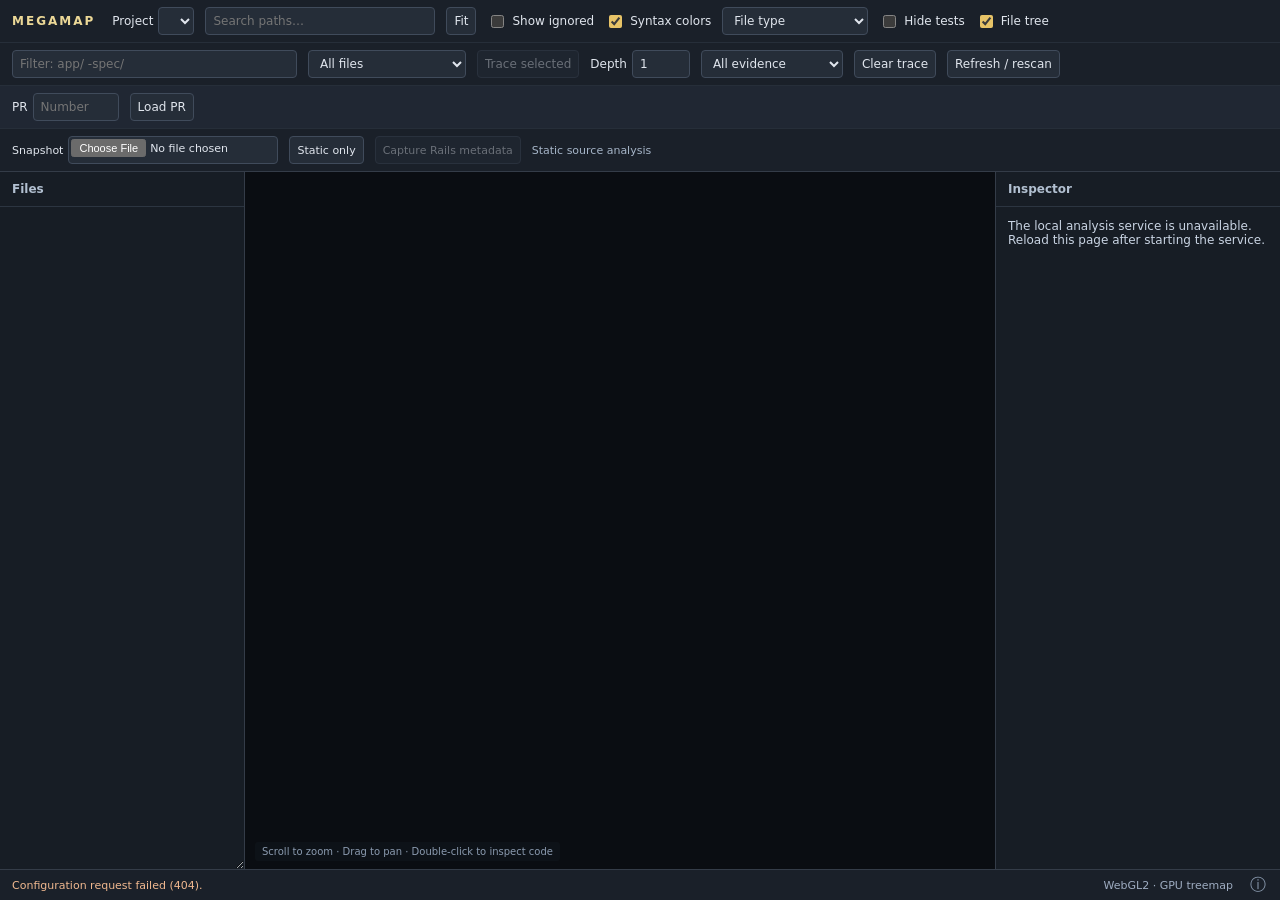
==== tools/megamap/web/index.html @ e37b9cf8 "Megamap moves into the factory: tools/megamap, web viewer and Rust analysis only (W-636) Imported fr" ====
<!doctype html>
<html lang="en">
<head>
  <meta charset="utf-8">
  <meta name="viewport" content="width=device-width, initial-scale=1">
  <title>Megamap</title>
  <link rel="stylesheet" href="./style.css">
</head>
<body>
  <header>
    <div class="toolbar">
      <strong class="brand">MEGAMAP</strong>
      <label title="Select a repository or worktree registered by the local service.">Project <select id="project" aria-label="Project"></select></label>
      <label class="search-label" title="Find file and folder paths. Enter flies to the next match; Escape clears. Command or Control F focuses search."><input id="search" type="search" placeholder="Search paths…" aria-label="Search paths" autocomplete="off"></label>
      <button id="fit" title="Fit the visible treemap in the window, keeping filters and trace selection.">Fit</button>
      <label title="Show ignored entries. Open an ignored folder or file to read it on demand."><input id="ignored" type="checkbox"> Show ignored</label>
      <label title="Show syntax colors at readable zoom. Relationship call colors remain when syntax is off."><input id="syntax" type="checkbox" checked> Syntax colors</label>
      <label title="Use file type colors, most recent Git change, or Git change frequency."><select id="color" aria-label="Color mode"><option value="file_type">File type</option><option value="recent">Recent change</option><option value="churn">Change frequency</option></select></label>
      <label title="Hide test and spec files in the map, file tree and traces."><input id="tests" type="checkbox"> Hide tests</label>
      <label title="Show the virtualized filesystem tree. Selection stays synchronized with the map and inspector."><input id="tree-toggle" type="checkbox" checked> File tree</label>
    </div>
    <div class="toolbar">
      <label class="filter-label" title="Filter paths. Spaces mean AND, | means OR, leading - excludes, and globs such as app/**/*.rb work. Command or Control Shift F focuses this field."><input id="filter" placeholder="Filter: app/ -spec/" aria-label="Path filter" autocomplete="off"></label>
      <label title="Show all files, calls made by the trace root, or callers of the trace root."><select id="direction" aria-label="Trace direction"><option value="all">All files</option><option value="callees">Calls made (callees)</option><option value="callers">Called by (callers)</option></select></label>
      <button id="trace" title="Use the selected source file as the trace root, then fit the result. Starts with outgoing calls when All files is selected." disabled>Trace selected</button>
      <label title="Follow this many method-call hops. Changing depth preserves the map camera.">Depth <input id="depth" type="number" min="1" max="1" value="1" aria-label="Trace depth"></label>
      <label title="Choose relationship evidence. Observed execution covers only paths exercised during capture."><select id="evidence" aria-label="Evidence mode"><option value="all">All evidence</option><option value="source">Source resolved</option><option value="static">Static only</option><option value="loaded">Loaded metadata</option><option value="observed">Observed calls</option></select></label>
      <button id="clear-trace" title="Clear the trace root and return to all files.">Clear trace</button>
      <button id="refresh" title="Rescan this project from disk, clear imported evidence and traces, preserve filters and camera, and retry source retrieval.">Refresh / rescan</button>
    </div>
    <div class="toolbar pr-toolbar">
      <label title="Inspect a GitHub pull request for the selected registered repository. Its exact merge-base and head are read without switching your checkout.">PR <input id="pr-number" type="number" min="1" step="1" placeholder="Number" aria-label="Pull request number"></label>
      <button id="pr-load" title="Load this PR's pinned revisions and analyze changed methods and their possible callers.">Load PR</button>
      <button id="pr-exit" title="Leave the immutable PR snapshots and return to this project's local checkout." hidden>Exit PR</button>
      <span id="pr-controls" hidden>
        <label title="Switch source revision while retaining the same file boxes and camera."><select id="pr-side" aria-label="PR revision"><option value="after">After</option><option value="before">Before</option></select></label>
        <label title="Keep the full codebase as dimmed context, show edited files, or show edited files and possible callers."><select id="pr-scope" aria-label="PR scope"><option value="all">Full context</option><option value="changed">Changed files only</option><option value="impact">Potential impact</option></select></label>
        <label title="Trace callers of all changed methods, or focus on one changed method. File-level fallbacks are explicitly labeled."><select id="pr-seed" aria-label="Changed method"><option value="">All changes</option></select></label>
      </span>
      <span id="pr-summary" role="status"></span>
    </div>
    <div id="pr-details" hidden><a id="pr-title" target="_blank" rel="noreferrer"></a><span id="pr-revisions"></span><span class="pr-legend" title="Borders and labels show edits; existing file colors continue to identify relationship destinations.">＋ Added · − Deleted · ~ Modified · → Renamed · ◌ Potential caller</span><details id="pr-warnings" hidden><summary>Analysis coverage</summary><div id="pr-warning-text"></div></details></div>
    <div class="toolbar evidence-bar">
      <label class="upload-label" title="Choose an optional local JSON relationship snapshot. Only this explicitly selected JSON file is sent to the local service; source code stays local.">Snapshot <input id="snapshot" type="file" accept=".json,application/json" aria-label="Load relationship snapshot"></label>
      <button id="static" title="Remove imported or captured evidence and return to static source analysis.">Static only</button>
      <button id="capture" title="Explicitly collect Rails development metadata. Requires a service started with --allow-capture; never runs automatically." disabled>Capture Rails metadata</button>
      <span id="evidence-status" role="status">Static source analysis</span>
    </div>
  </header>
  <main>
    <aside id="sidebar" aria-label="File tree sidebar">
      <div class="panel-title">Files <span id="tree-count"></span></div>
      <div id="tree" role="tree" tabindex="0" aria-label="Filesystem tree" title="Up/Down selects; Right opens a folder; Left closes or selects its parent; Enter zooms to a file. Scroll to browse."><div id="tree-spacer"></div><div id="tree-rows"></div></div>
    </aside>
    <section id="map" tabindex="0" aria-label="Interactive treemap">
      <canvas id="geometry" aria-hidden="true"></canvas><canvas id="labels" aria-hidden="true"></canvas>
      <div id="gpu-error" role="alert" hidden></div>
      <div id="empty" hidden>No files match these filters.</div>
      <div id="loading" role="status" hidden><span class="triforce" aria-hidden="true"><i></i><i></i><i></i></span><span id="loading-label">Loading project…</span></div>
      <div id="map-hint">Scroll to zoom · Drag to pan · Double-click to inspect code</div>
      <div id="map-tooltip" hidden></div>
    </section>
    <aside id="inspector" aria-label="Selected file inspector">
      <div class="panel-title">Inspector</div>
      <div id="selection">Select a file in the map or file tree.</div>
      <div id="pr-inspection" hidden></div>
      <div id="source-status" role="status"></div>
      <div id="source-tools" hidden><label title="Jump to this source line in the treemap.">Line <input id="line" type="number" min="1" value="1" aria-label="Source line"></label><button id="jump-line" title="Zoom to the selected line using the treemap's source layout.">Go</button></div>
      <div id="source-preview" aria-label="Source preview"></div>
    </aside>
  </main>
  <footer><span id="status" role="status">Connecting to the local analysis service…</span><span id="counts"></span><span id="renderer-status"></span><button id="map-help" type="button" aria-label="Map controls" title="Wheel zooms around the pointer; drag pans. Click selects; double-click zooms or opens ignored entries. Click a colored call to jump to its definition. F fits; +/- zooms.">ⓘ</button></footer>
  <script type="module" src="./viewer.mjs"></script>
</body>
</html>
---- tools/megamap/web/style.css ----
:root{color-scheme:dark;font:12px system-ui,-apple-system,BlinkMacSystemFont,sans-serif;color:#e0e5ed;background:#101318}*{box-sizing:border-box}body{margin:0;display:flex;flex-direction:column;height:100vh;height:100dvh;overflow:hidden}header{border-bottom:1px solid #343c48;background:#1a2029;z-index:2;flex:none}.toolbar{display:flex;gap:11px;align-items:center;flex-wrap:wrap;padding:7px 12px;border-bottom:1px solid #262e39}.toolbar:last-child{border:0}.brand{letter-spacing:2px;color:#ecd897;margin-right:6px}.toolbar label{display:inline-flex;align-items:center;gap:5px;white-space:nowrap}input,select,button{font:inherit;color:inherit;border:1px solid #404b5b;background:#252d38;border-radius:4px;padding:5px 7px;min-height:28px}input[type=checkbox]{accent-color:#e7c367;min-height:0}button{cursor:pointer;white-space:nowrap}button:hover:enabled{background:#384355;border-color:#71849a}button:disabled{opacity:.4;cursor:default}input:focus,select:focus,button:focus-visible,[tabindex]:focus-visible{outline:2px solid #e7c367;outline-offset:-1px}input[type=number]{width:58px}#search{width:230px}#filter{width:285px}.evidence-bar{font-size:11px}.upload-label input{max-width:210px;font-size:11px;padding:2px}#evidence-status{color:#a6b5c8;overflow-wrap:anywhere;flex:1;min-width:140px}main{display:flex;flex:1;min-height:0;min-width:0}aside{background:#171d25;flex:none;min-width:0}#sidebar{width:245px;border-right:1px solid #343c48;display:flex;flex-direction:column;resize:horizontal;overflow:hidden;min-width:150px;max-width:45vw}.panel-title{font-weight:600;color:#b2c0d1;padding:10px 12px;border-bottom:1px solid #2c3541;flex:none;display:flex;justify-content:space-between}#tree{overflow:auto;position:relative;flex:1;min-height:0;outline-offset:-2px}#tree-spacer{width:1px;pointer-events:none}#tree-rows{position:absolute;left:0;top:0;min-width:100%}.tree-row{height:24px;display:flex;align-items:center;gap:5px;padding-right:16px;white-space:nowrap;position:absolute;min-width:100%;cursor:default;color:#c5ceda}.tree-row:hover{background:#242e3b}.tree-row.selected{background:#35455c;color:#fff}.tree-row.focused{outline:1px solid #bc9f60;outline-offset:-1px}.tree-row.ignored{color:#a59881}.tree-row.dim{opacity:.5}.tree-disclosure{display:inline-flex;align-items:center;justify-content:center;flex:none;width:19px;height:24px;border:0;background:transparent;padding:0;border-radius:0;min-height:0}.tree-icon{color:#859bb5;font-size:11px}.tree-name{max-width:none}.tree-badge{font-size:10px;color:#9baabd;margin-left:auto;padding-left:12px}#map{position:relative;flex:1;min-width:120px;background:#0d1016;overflow:hidden;touch-action:none}#map canvas{position:absolute;inset:0;width:100%;height:100%}#labels{pointer-events:none}#gpu-error{position:absolute;z-index:3;top:15px;left:15px;right:15px;padding:15px;background:#4c3428;border:1px solid #d9ab6c;border-radius:5px}#empty{position:absolute;left:50%;top:50%;transform:translate(-50%,-50%);color:#b9c6d7}#loading{position:absolute;z-index:5;inset:0;background:#10151bcc;display:flex;align-items:center;justify-content:center;gap:18px;pointer-events:all}#loading[hidden]{display:none}.triforce{display:block;position:relative;width:45px;height:42px;animation:pulse 1.15s ease-in-out infinite}.triforce i{display:block;position:absolute;width:0;height:0;border-left:11px solid transparent;border-right:11px solid transparent;border-bottom:19px solid #ebcb62;filter:drop-shadow(0 0 5px #ac8537)}.triforce i:nth-child(1){top:0;left:11px}.triforce i:nth-child(2){top:20px;left:0}.triforce i:nth-child(3){top:20px;left:23px}@keyframes pulse{0%,100%{opacity:.4;transform:scale(.94)}50%{opacity:1;transform:scale(1.07)}}#map-hint{position:absolute;bottom:8px;left:10px;pointer-events:none;background:#10151bb8;color:#8b9bb0;font-size:10px;padding:4px 7px;border-radius:3px}#map-tooltip{position:absolute;z-index:4;pointer-events:none;max-width:380px;padding:7px 9px;background:#202b39;border:1px solid #637b99;border-radius:3px;white-space:pre-line;overflow-wrap:anywhere;box-shadow:0 3px 12px #0008}#inspector{width:285px;border-left:1px solid #343c48;display:flex;flex-direction:column;overflow:hidden}#selection{padding:12px;overflow-wrap:anywhere;color:#c9d4e3}#selection h2{font-size:13px;color:#f0d998;margin:0 0 7px}#selection dl{display:grid;grid-template-columns:75px 1fr;gap:5px;margin:10px 0 0}#selection dt{color:#8899b0}#selection dd{margin:0}#source-status{padding:0 12px 10px;color:#b6a27f;overflow-wrap:anywhere}#source-status:empty{display:none}#source-tools{padding:5px 12px 10px;display:flex;gap:8px;align-items:center}#source-tools[hidden]{display:none}#source-tools label{display:flex;align-items:center;gap:6px}#source-tools input{width:72px}#source-preview{overflow:auto;flex:1;min-height:0;font-family:ui-monospace,SFMono-Regular,Menlo,monospace;font-size:11px;line-height:1.6;white-space:pre;tab-size:4;padding-bottom:20px}.source-line{display:flex;min-width:max-content;padding-right:12px}.source-line.active{background:#65532277}.line-number{color:#61738a;display:inline-block;text-align:right;width:42px;flex:none;padding-right:10px;user-select:none}.source-code{display:block}.source-link{border:0;border-bottom:1px dotted currentColor;background:transparent;padding:0;color:inherit;min-height:0;border-radius:0;font:inherit;cursor:pointer}.preview-note{font-family:system-ui;white-space:normal;color:#9eaec3;padding:8px 12px}footer{min-height:28px;display:flex;gap:15px;align-items:center;justify-content:space-between;padding:5px 12px;border-top:1px solid #343c48;background:#1a2029;font-size:11px;color:#9eacc1}#status{flex:1;overflow:hidden;white-space:nowrap;text-overflow:ellipsis}#status.error{color:#f0b88f}#counts,#renderer-status{white-space:nowrap}[hidden]{display:none!important}@media(max-width:1000px){#inspector{width:230px}#sidebar{width:190px}#search{width:180px}.toolbar{gap:7px;padding:5px 8px}}@media(max-width:700px){#inspector{width:180px}#sidebar{width:155px;min-width:120px}.brand{display:none}footer{gap:6px}#renderer-status{display:none}#map-hint{display:none}}

.pr-toolbar{background:#202733}.pr-toolbar #pr-number{width:86px}#pr-controls{display:inline-flex;gap:10px;align-items:center;flex-wrap:wrap}#pr-seed{max-width:330px}#pr-summary{font-size:11px;color:#c0cbd9;flex:1;min-width:170px}#pr-details{display:flex;gap:12px;align-items:center;flex-wrap:wrap;background:#17212c;padding:6px 12px;font-size:11px;border-bottom:1px solid #344354}#pr-title{color:#d6e4f5;max-width:430px;overflow:hidden;text-overflow:ellipsis;white-space:nowrap}#pr-revisions{color:#a8bbcf;font-family:ui-monospace,monospace}.pr-legend{color:#b8c7d8}#pr-warnings{color:#d6c28f;max-width:600px}#pr-warning-text{max-height:140px;overflow:auto;line-height:1.5}#pr-warning-text p{margin:5px 0}.pr-mode #inspector{width:340px}.pr-mode #selection{padding-bottom:6px}.pr-mode #selection dl{margin-top:8px}#pr-inspection{padding:0 12px 8px;overflow:auto;flex:none;max-height:27vh;font-size:11px;border-bottom:1px solid #303e4d}#pr-inspection details{margin:6px 0}#pr-inspection summary,.pr-diff summary{cursor:pointer;white-space:normal;line-height:1.4;color:#c8d7e8}.pr-endpoint{font-size:11px;min-height:0;padding:2px 0;border:0;border-bottom:1px dotted #7d9fca;border-radius:0;background:transparent;white-space:normal;text-align:left;color:#bbd4f6;overflow-wrap:anywhere}.pr-edge{margin:7px 0;padding-left:7px;border-left:2px solid #607792;overflow-wrap:anywhere;line-height:1.5}.pr-edge strong{display:block;color:#dfc68c;font-size:10px}.pr-edge-detail,.pr-reason{color:#9fadc0;font-size:10px;line-height:1.5}.pr-reason{margin:3px 0}.pr-diff{padding:8px 10px 12px;border-bottom:1px solid #405064;margin-bottom:10px}.pr-hunk-header{font-family:inherit;font-size:10px;display:block;padding:4px 0;min-height:0;border:0;border-radius:0;background:transparent;color:#b5bedb}.pr-diff-line{min-width:max-content;padding:1px 5px}.pr-diff-removed,.pr-line-removed{background:#9a3c4a44}.pr-diff-added,.pr-line-added{background:#26794e55}.pr-diff-removed{color:#f1a6b0}.pr-diff-added{color:#9ce0b9}.tree-row.pr-added .tree-badge{color:#8dddb0}.tree-row.pr-deleted .tree-badge{color:#e7a0ae}.tree-row.pr-modified .tree-badge{color:#e3cb8d}.tree-row.pr-renamed .tree-badge{color:#8fd1dc}@media(max-width:1100px){.pr-mode #inspector{width:285px}#pr-seed{max-width:230px}}@media(max-width:800px){.pr-mode #inspector{width:230px}#pr-seed{max-width:190px}#pr-details{gap:6px}.pr-legend{display:none}}

#map-help{flex:none;width:20px;min-height:20px;padding:0;border:0;background:transparent;color:#8b9bb0;font-size:16px;line-height:1}#map-help:hover{color:#e0e5ed}
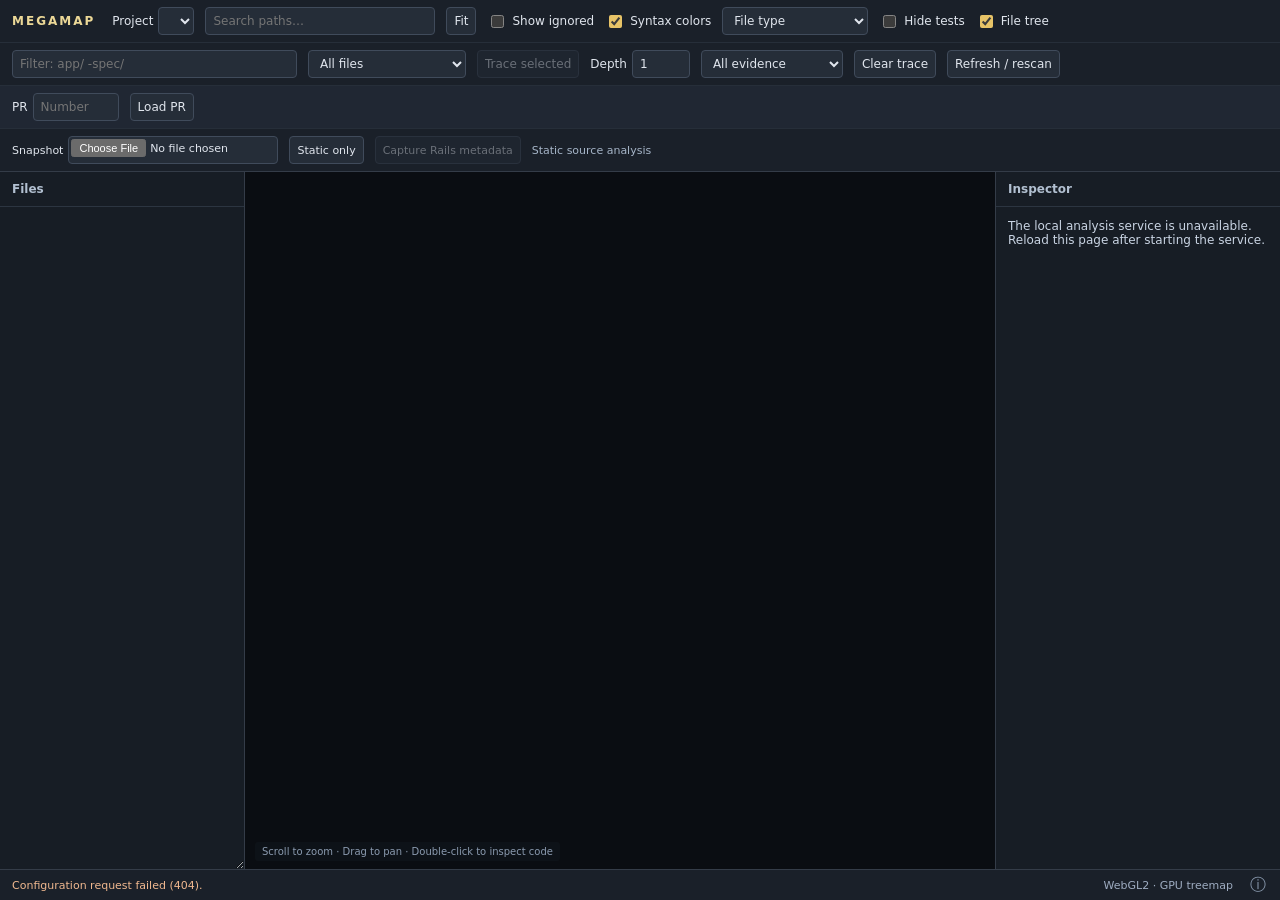
==== commit 851e39cc: "Megamap capture tooltip names the host setting, not the removed --allow-capture CLI (W-636 review) C" ====
--- a/tools/megamap/web/index.html
+++ b/tools/megamap/web/index.html
@@ -43,7 +43,7 @@
     <div class="toolbar evidence-bar">
       <label class="upload-label" title="Choose an optional local JSON relationship snapshot. Only this explicitly selected JSON file is sent to the local service; source code stays local.">Snapshot <input id="snapshot" type="file" accept=".json,application/json" aria-label="Load relationship snapshot"></label>
       <button id="static" title="Remove imported or captured evidence and return to static source analysis.">Static only</button>
-      <button id="capture" title="Explicitly collect Rails development metadata. Requires a service started with --allow-capture; never runs automatically." disabled>Capture Rails metadata</button>
+      <button id="capture" title="Explicitly collect Rails development metadata. Requires capture to be enabled by the host; never runs automatically." disabled>Capture Rails metadata</button>
       <span id="evidence-status" role="status">Static source analysis</span>
     </div>
   </header>
